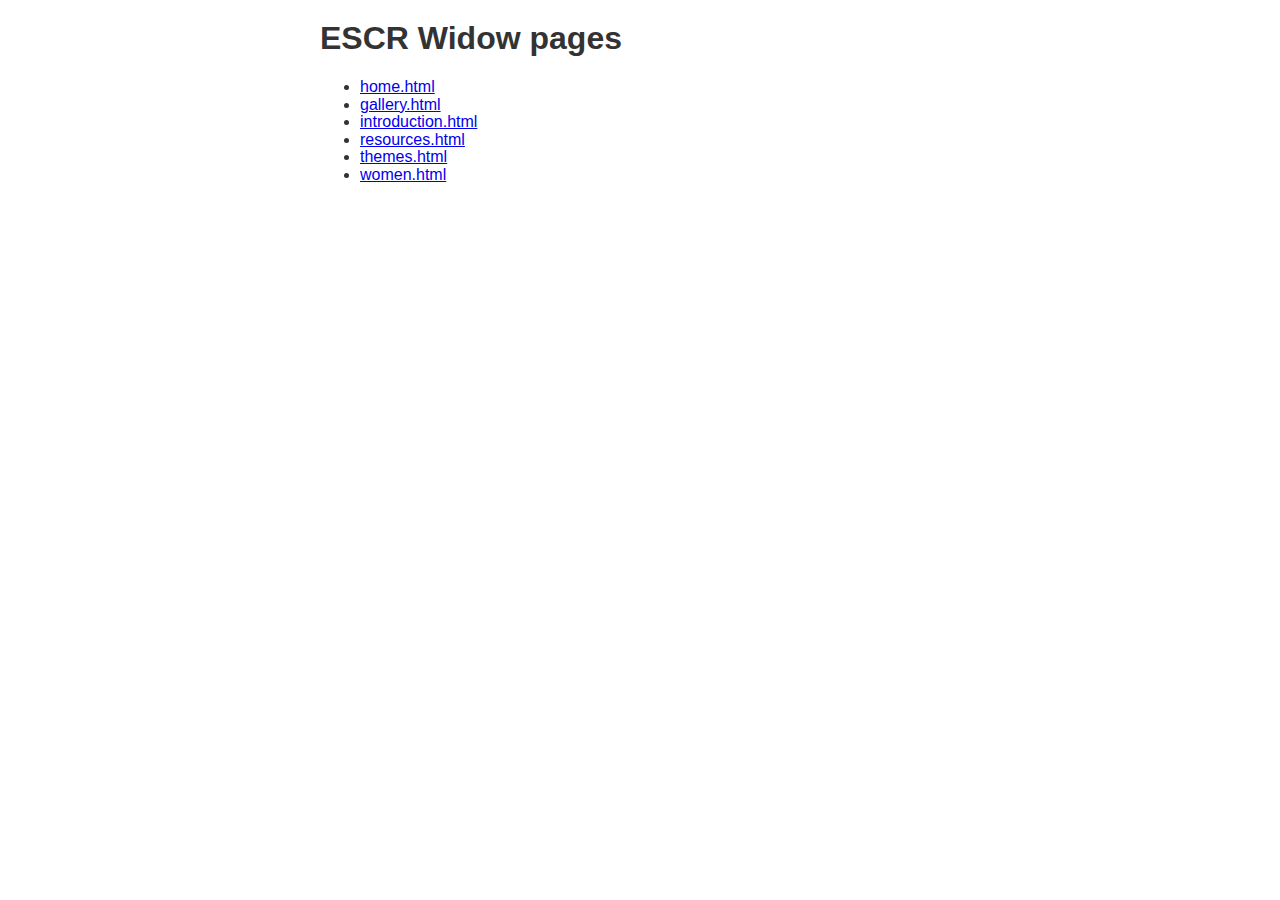
==== index.html @ 6cdfdc64 "Add all files" ====
<!DOCTYPE html>
<html lang="en">
<head>
  <meta charset="utf-8">
  <title>ESCR Widow pages</title>
  <style>
    body {
      margin: 0;
      padding: 0;
      color: #333;
      background: #fff;
      font-family: 'Helvetica Neue', Helvetica, Arial, sans-serif;
      font-size: 1em;
      line-height: 1.1;
    }

    div.container {
      margin: 0 auto;
      max-width: 40em;
    }
  </style>
</head>
<body>
  <div class="container">
    <h1>ESCR Widow pages</h2>
    <ul>
      <li><a href="html/home.html">home.html</a></li>
      <li><a href="html/gallery.html">gallery.html</a></li>
      <li><a href="html/introduction.html">introduction.html</a></li>
      <li><a href="html/resources.html">resources.html</a></li>
      <li><a href="html/themes.html">themes.html</a></li>
      <li><a href="html/women.html">women.html</a></li>
    </ul>
  </div>
</body>
</html>
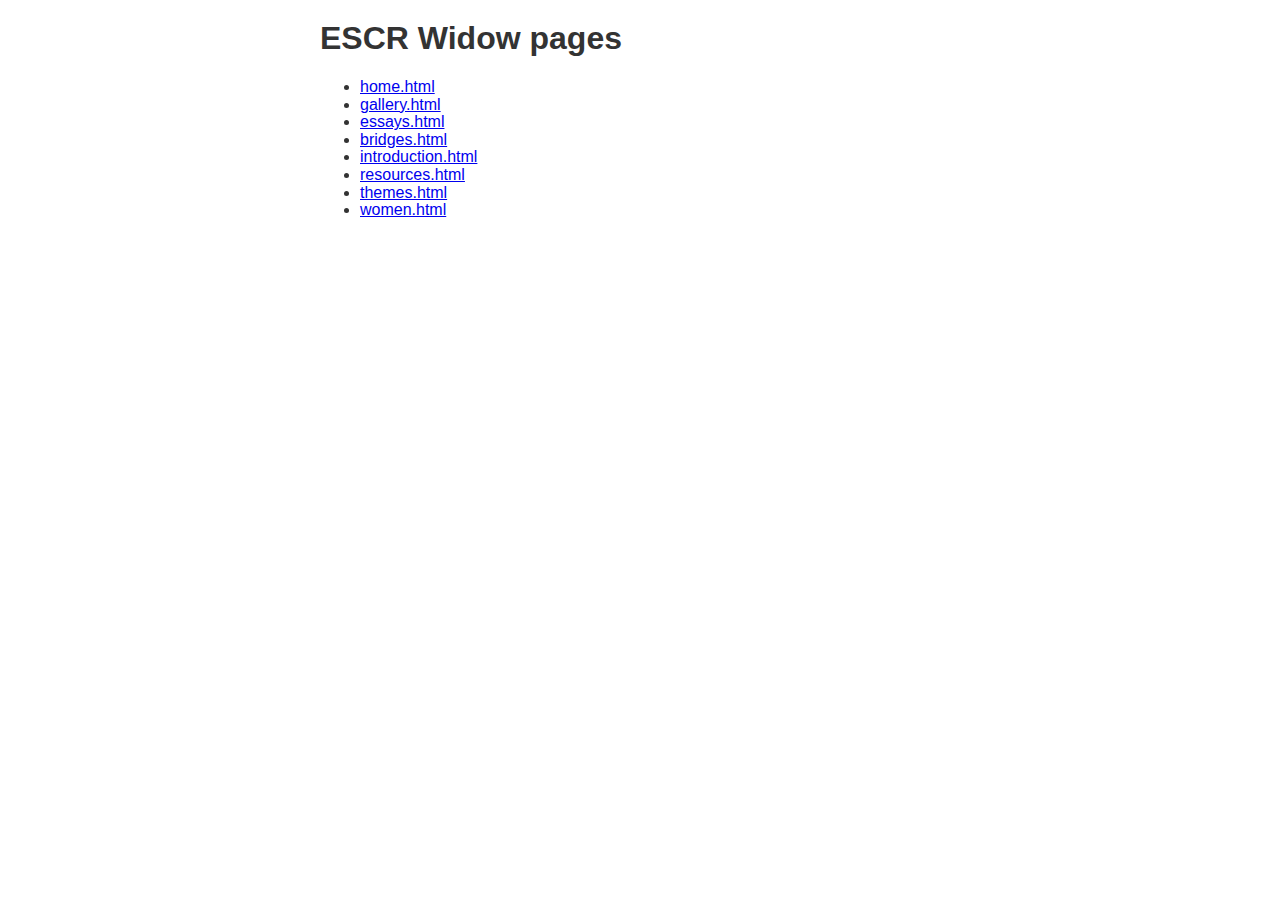
==== commit 08601c2e: "Add changes" ====
--- a/index.html
+++ b/index.html
@@ -26,6 +26,8 @@
     <ul>
       <li><a href="html/home.html">home.html</a></li>
       <li><a href="html/gallery.html">gallery.html</a></li>
+      <li><a href="html/essays.html">essays.html</a></li>
+      <li><a href="html/bridges.html">bridges.html</a></li>
       <li><a href="html/introduction.html">introduction.html</a></li>
       <li><a href="html/resources.html">resources.html</a></li>
       <li><a href="html/themes.html">themes.html</a></li>
